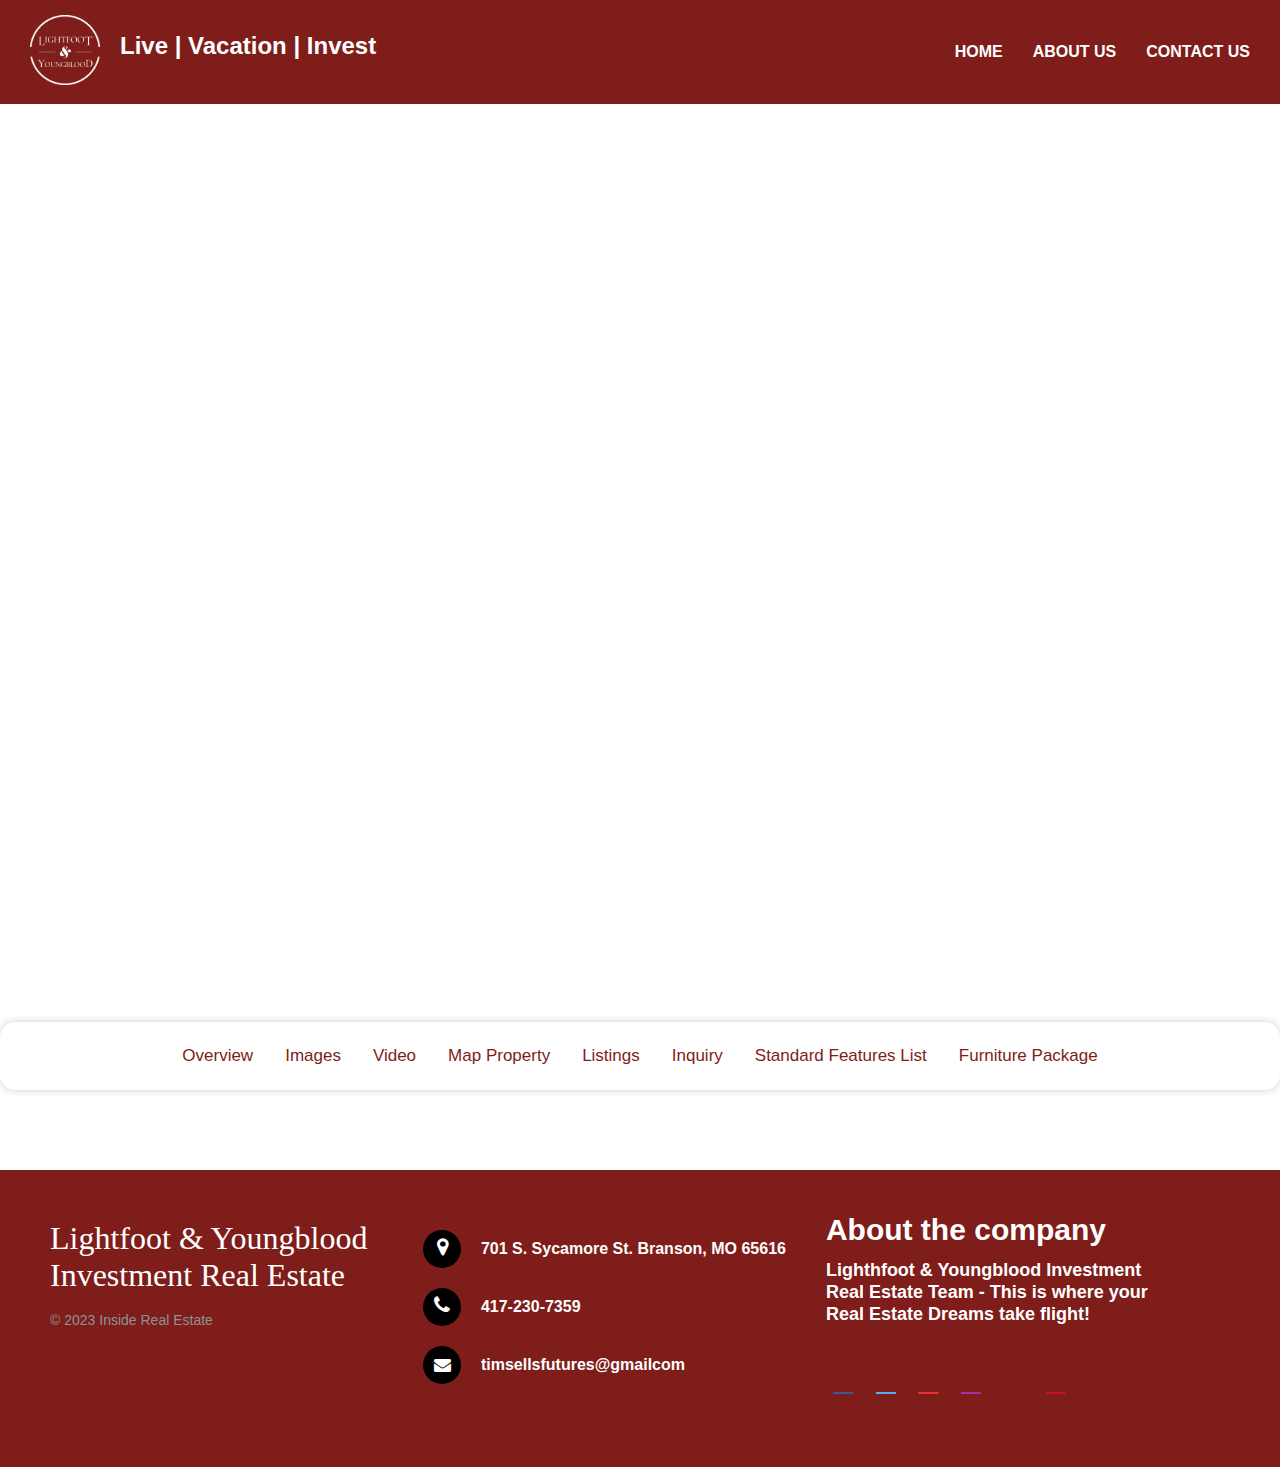
==== index.html @ 0ca320e3 "Add files via upload" ====
<!DOCTYPE html>
<html lang="en">
<head>
    <meta charset="UTF-8">
    <meta http-equiv="X-UA-Compatible" content="IE=edge">
    <meta name="viewport" content="width=device-width, initial-scale=1">
    <title>69 David Shawn Drive</title>
    <link rel="stylesheet" href="style.css">
    <link rel="stylesheet" href="https://cdnjs.cloudflare.com/ajax/libs/font-awesome/4.7.0/css/font-awesome.min.css"/>

    <link rel="stylesheet" href="https://cdnjs.cloudflare.com/ajax/libs/font-awesome/6.4.2/css/all.min.css" integrity="sha512-z3gLpd7yknf1YoNbCzqRKc4qyor8gaKU1qmn+CShxbuBusANI9QpRohGBreCFkKxLhei6S9CQXFEbbKuqLg0DA==" crossorigin="anonymous" referrerpolicy="no-referrer" />

    <link rel="stylesheet" href="https://cdn.jsdelivr.net/npm/bootstrap@3.4.1/dist/css/bootstrap-theme.min.css" integrity="sha384-6pzBo3FDv/PJ8r2KRkGHifhEocL+1X2rVCTTkUfGk7/0pbek5mMa1upzvWbrUbOZ" crossorigin="anonymous">
    <script src="https://code.jquery.com/jquery-1.12.4.min.js" integrity="sha384-nvAa0+6Qg9clwYCGGPpDQLVpLNn0fRaROjHqs13t4Ggj3Ez50XnGQqc/r8MhnRDZ" crossorigin="anonymous"></script>
    <!-- Latest compiled and minified JavaScript -->
    <script src="https://cdn.jsdelivr.net/npm/bootstrap@3.4.1/dist/js/bootstrap.min.js" integrity="sha384-aJ21OjlMXNL5UyIl/XNwTMqvzeRMZH2w8c5cRVpzpU8Y5bApTppSuUkhZXN0VxHd" crossorigin="anonymous"></script>
    
</head>

<body>
    <header>
    <nav>
        <ul class='nav-bar'>
            <li class='logo'><a href='#'><img src='./images/logo.png' alt="Lightfoot & Youngblood Investment Real Estate" ></a><h1>Live | Vacation | Invest</h1></li>
            <input type='checkbox' id='check' />
                <span class="menu">
                    <li><a href="index.html">HOME</a></li>
                    <li><a href="https://www.bransonhomefinder.com/agents.php" target="_blank">ABOUT US</a></li>
                    <li><a href="https://www.bransonhomefinder.com/contact.php" target="_blank">CONTACT US</a></li>
            <label for="check" class="close-menu"><i class="fas fa-times"></i></label>
            </span>
            <label for="check" class="open-menu"><i class="fas fa-bars"></i></label>
        </ul>
    </nav>
    </header>

      <div class="hero">
      <video autoplay loop muted plays-inline class="back-video">
      <source src="images/video.mp4" type="video/mp4">
    </video>
  </div>

<br>

<div class="topnav container" id="myTopnav">
  <a href="#overview" class="active tablink" onclick="openCity(event, 'overview')" style="color: #7e1d1a;">Overview</a>
  <a href="#gallery" class="tablinks" onclick="openCity(event, 'gallery')" style="color: #7e1d1a;">Images</a>
  <a href="#video" class="tablink" onclick="openCity(event, 'video')" style="color: #7e1d1a;">Video</a>
  <a href="#mapproperty" class="tablinks" onclick="openCity(event, 'mapproperty')" style="color: #7e1d1a;">Map Property</a>
  <a href="https://www.bransonhomefinder.com/details.php?mls=131&mlsid=60242536#rslt" style="color: #7e1d1a;">Listings</a>
  <a href="https://www.bransonhomefinder.com/contact.php" style="color: #7e1d1a;" >Inquiry</a>
  <a href="#standardfeatureslist" class="tablinks" onclick="openCity(event, 'standard features list')" style="color: #7e1d1a;">Standard Features List</a>
  <div class="dropdown">
    <button class="dropbtn tablinks" onclick="openCity(event, 'furniture package')" >Furniture Package
    </button>
  </div> 
  <a href="javascript:void(0);" style="font-size:15px;" class="icon" onclick="myFunction()">&#9776;</a>
</div>

<section>
  
<div id="overview" class="tabcontent">

  <div class=" overlay-wrapper container-fluid ">
    <div class="row " style="position:relative;z-index:10;">
      <div class="row ">
        <div class="col-md-12 col-sm-12 col-xs-12 ">
          <center>
            <h2 style="line-height: 2.5; font-size: 32px; font-weight: bold; ">
            69 David Shawn Drive
            </h2>
          </center>
        </div>
      </div>
    </div>
  </div>

<div class="section-container">
  <div class="columns image" style="background-image: url('https://cdn.resize.sparkplatform.com/somo/640x480/true/20230511190036835410000000-o.jpg') ;"> &nbsp;
  </div>
  <div class="columns content">
    <div class="content-container">
    <p>
        Get ready to be amazed by the stunning 7 Bedroom 7 Bathroom Fully Furnished Lodge at The Lodges at Table Rock Lake!
    </p>
    </div>
  </div>
</div>

<div class="section-container">
  <div class="columns content">
    <div class="content-container">
    <p>
         This beautiful lodge boasts panoramic views of the magnificent Table Rock Lake that will leave you breathless.
    </p>
    </div>
  </div>
  <div class="columns image" style="background-image: url('https://cdn.resize.sparkplatform.com/somo/640x480/true/20230511190153352136000000-o.jpg') ;"> &nbsp;
  </div>
</div>

<div class="section-container">
  <div class="columns image" style="background-image: url('https://cdn.resize.sparkplatform.com/somo/640x480/true/20230511190218220265000000-o.jpg') ;"> &nbsp;
  </div>
  <div class="columns content">
    <div class="content-container">
    <p>
    With lavish amenities and spacious rooms, this lodge is the ultimate vacation rental to add to your portfolio.
    </p>
    </div>
  </div>
</div>

<div class="section-container">
  <div class="columns content">
    <div class="content-container">
    <p>
     Relax in the cozy living room.
    </p>
    </div>
  </div>
  <div class="columns image" style="background-image: url('https://cdn.resize.sparkplatform.com/somo/640x480/true/20230511190100968282000000-o.jpg') ;"> &nbsp;
  </div>
</div>

<div class="section-container">
  <div class="columns image" style="background-image: url('https://cdn.resize.sparkplatform.com/somo/640x480/true/20230511190045418727000000-o.jpg') ;"> 
  </div>
  <div class="columns content">
    <div class="content-container">
    <p>
    Or enjoy a delicious meal in the fully-equipped kitchen.
    </p>
    </div>
  </div>
</div>

<div class="section-container">
  <div class="columns content">
    <div class="content-container">
    <p>
     This property is located minutes from Silver Dollar City.
    </p>
    </div>
  </div>
  <div class="columns image" style="background-image: url('https://cdn.resize.sparkplatform.com/somo/640x480/true/20230511190238247492000000-o.jpg') ;"> &nbsp;
  </div>
</div>

<div class="section-container">
  <div class="columns image" style="background-image: url('https://cdn.resize.sparkplatform.com/somo/640x480/true/20230511190117500528000000-o.jpg') ;"> &nbsp;
  </div>
  <div class="columns content">
    <div class="content-container">
    <p>
     And Indian Point Marina
    </p>
    </div>
  </div>
</div>

<div class="section-container">
  <div class="columns content">
    <div class="content-container">
    <p>
     And of course the famous 76 srtrip of Branson.
    </p>
    </div>
  </div>
  <div class="columns image" style="background-image: url('https://cdn.resize.sparkplatform.com/somo/640x480/true/20230511190245023539000000-o.jpg') ;"> &nbsp;
  </div>
</div>

</div>

<div id="gallery" class="tabcontent">
<div class="wrapper">
  <input type="checkbox" id="btnBox">
  <ul>
    <li style=" background-image: url('https://cdn.resize.sparkplatform.com/somo/640x480/true/20230511190033135401000000-o.jpg')" alt="Lightfoot & Youngblood Investment Real Estate"></li>
    <li style=" background-image: url('https://cdn.resize.sparkplatform.com/somo/640x480/true/20230511190036835410000000-o.jpg')" alt="Lightfoot & Youngblood Investment Real Estate"></li>
    <li style=" background-image: url('https://cdn.resize.sparkplatform.com/somo/640x480/true/20230511190034933256000000-o.jpg')" alt="Lightfoot & Youngblood Investment Real Estate"></li>
    <li style=" background-image: url('https://cdn.resize.sparkplatform.com/somo/640x480/true/20230511190038845218000000-o.jpg')" alt="Lightfoot & Youngblood Investment Real Estate"></li>
    <li style=" background-image: url('https://cdn.resize.sparkplatform.com/somo/640x480/true/20230511190040579716000000-o.jpg')" alt="Lightfoot & Youngblood Investment Real Estate"></li>
    <li style=" background-image: url('https://cdn.resize.sparkplatform.com/somo/640x480/true/20230511190043271860000000-o.jpg')" alt="Lightfoot & Youngblood Investment Real Estate"></li>
    <li style=" background-image: url('https://cdn.resize.sparkplatform.com/somo/640x480/true/20230511190045418727000000-o.jpg')" alt="Lightfoot & Youngblood Investment Real Estate"></li>
    <li style=" background-image: url('https://cdn.resize.sparkplatform.com/somo/640x480/true/20230511190047428999000000-o.jpg')" alt="Lightfoot & Youngblood Investment Real Estate"></li>
    <li style=" background-image: url('https://cdn.resize.sparkplatform.com/somo/640x480/true/20230511190049813803000000-o.jpg')" alt="Lightfoot & Youngblood Investment Real Estate"></li>
    <li style=" background-image: url('https://cdn.resize.sparkplatform.com/somo/640x480/true/20230511190057286049000000-o.jpg')" alt="Lightfoot & Youngblood Investment Real Estate"></li>
    <li style=" background-image: url('https://cdn.resize.sparkplatform.com/somo/640x480/true/20230511190100968282000000-o.jpg')" alt="Lightfoot & Youngblood Investment Real Estate"></li>
    <li style=" background-image: url('https://cdn.resize.sparkplatform.com/somo/640x480/true/20230511190103512317000000-o.jpg')" alt="Lightfoot & Youngblood Investment Real Estate"></li>
    <li style=" background-image: url('https://cdn.resize.sparkplatform.com/somo/640x480/true/20230511190105974923000000-o.jpg')" alt="Lightfoot & Youngblood Investment Real Estate"></li>
    <li style=" background-image: url('https://cdn.resize.sparkplatform.com/somo/640x480/true/20230511190109005260000000-o.jpg')" alt="Lightfoot & Youngblood Investment Real Estate"></li>
    <li style=" background-image: url('https://cdn.resize.sparkplatform.com/somo/640x480/true/20230511190112108733000000-o.jpg')" alt="Lightfoot & Youngblood Investment Real Estate"></li>
    <li style=" background-image: url('https://cdn.resize.sparkplatform.com/somo/640x480/true/20230511190121924046000000-o.jpg')" alt="Lightfoot & Youngblood Investment Real Estate"></li>
    <li style=" background-image: url('https://cdn.resize.sparkplatform.com/somo/640x480/true/20230511190126478634000000-o.jpg')" alt="Lightfoot & Youngblood Investment Real Estate"></li>
    <li style=" background-image: url('https://cdn.resize.sparkplatform.com/somo/640x480/true/20230511190134101813000000-o.jpg')" alt="Lightfoot & Youngblood Investment Real Estate"></li>
    <li style=" background-image: url('https://cdn.resize.sparkplatform.com/somo/640x480/true/20230511190204541076000000-o.jpg')" alt="Lightfoot & Youngblood Investment Real Estate"></li>
    <li style=" background-image: url('https://cdn.resize.sparkplatform.com/somo/640x480/true/20230511190210861776000000-o.jpg')" alt="Lightfoot & Youngblood Investment Real Estate"></li>
    <li style=" background-image: url('https://cdn.resize.sparkplatform.com/somo/640x480/true/20230511190218220265000000-o.jpg')" alt="Lightfoot & Youngblood Investment Real Estate"></li>
    <li style=" background-image: url('https://cdn.resize.sparkplatform.com/somo/640x480/true/20230511190224386691000000-o.jpg')" alt="Lightfoot & Youngblood Investment Real Estate"></li>
    <li style=" background-image: url('https://cdn.resize.sparkplatform.com/somo/640x480/true/20230511190123816991000000-o.jpg')" alt="Lightfoot & Youngblood Investment Real Estate"></li>
    <li style=" background-image: url('https://cdn.resize.sparkplatform.com/somo/640x480/true/20230511190131619316000000-o.jpg')" alt="Lightfoot & Youngblood Investment Real Estate"></li>
    <li style=" background-image: url('https://cdn.resize.sparkplatform.com/somo/640x480/true/20230511190140875264000000-o.jpg')" alt="Lightfoot & Youngblood Investment Real Estate"></li>
    <li style=" background-image: url('https://cdn.resize.sparkplatform.com/somo/640x480/true/20230511190206603663000000-o.jpg')" alt="Lightfoot & Youngblood Investment Real Estate"></li>
    <li style=" background-image: url('https://cdn.resize.sparkplatform.com/somo/640x480/true/20230511190214443023000000-o.jpg')" alt="Lightfoot & Youngblood Investment Real Estate"></li>
    <li style=" background-image: url('https://cdn.resize.sparkplatform.com/somo/640x480/true/20230511190228870817000000-o.jpg')" alt="Lightfoot & Youngblood Investment Real Estate"></li>
    <li style=" background-image: url('https://cdn.resize.sparkplatform.com/somo/640x480/true/20230511190216417108000000-o.jpg')" alt="Lightfoot & Youngblood Investment Real Estate"></li>
    <li style=" background-image: url('https://cdn.resize.sparkplatform.com/somo/640x480/true/20230511190231153822000000-o.jpg')" alt="Lightfoot & Youngblood Investment Real Estate"></li>
    <li style=" background-image: url('https://cdn.resize.sparkplatform.com/somo/640x480/true/20230511190145063672000000-o.jpg')" alt="Lightfoot & Youngblood Investment Real Estate"></li>
    <li style=" background-image: url('https://cdn.resize.sparkplatform.com/somo/640x480/true/20230511190142843624000000-o.jpg')" alt="Lightfoot & Youngblood Investment Real Estate"></li>
    <li style=" background-image: url('https://cdn.resize.sparkplatform.com/somo/640x480/true/20230511190157601140000000-o.jpg')" alt="Lightfoot & Youngblood Investment Real Estate"></li>
    <li style=" background-image: url('https://cdn.resize.sparkplatform.com/somo/640x480/true/20230511190159951271000000-o.jpg')" alt="Lightfoot & Youngblood Investment Real Estate"></li>
    <li style=" background-image: url('https://cdn.resize.sparkplatform.com/somo/640x480/true/20230511190147843879000000-o.jpg')" alt="Lightfoot & Youngblood Investment Real Estate"></li>
    <li style=" background-image: url('https://cdn.resize.sparkplatform.com/somo/640x480/true/20230511190150660363000000-o.jpg')" alt="Lightfoot & Youngblood Investment Real Estate"></li>
    <li style=" background-image: url('https://cdn.resize.sparkplatform.com/somo/640x480/true/20230511190153352136000000-o.jpg')" alt="Lightfoot & Youngblood Investment Real Estate"></li>
    <li style=" background-image: url('https://cdn.resize.sparkplatform.com/somo/640x480/true/20230511190245023539000000-o.jpg')" alt="Lightfoot & Youngblood Investment Real Estate"></li>
  </ul>

  <label for="btnBox" class="btn-area">
    <span class="btn1">LOAD MORE</span>
  </label>

  <label for="btnBox" class="btn-area">
    <span class="btn1">LOAD LESS</span>
  </label>
</div>
</div>

<div id="video" class="tabcontent">
<div>
  <video width="100%" height="480" controls="controls" type="video/mp4" preload="none">
    <source src="images/video1.mp4" autostart="false">
  </video>
  
</div> 
</div>

<div id="mapproperty" class="tabcontent">
<iframe src="https://www.google.com/maps/embed?pb=!1m18!1m12!1m3!1d3200.8218426502285!2d-93.33387202416834!3d36.654736372289!2m3!1f0!2f0!3f0!3m2!1i1024!2i768!4f13.1!3m3!1m2!1s0x87cf1bfa2aa8c0cb%3A0xa360c23a0d5fb098!2s69%20David%20Shawn%20Dr%2C%20Branson%2C%20MO%2065616%2C%20USA!5e0!3m2!1sen!2sph!4v1698056922892!5m2!1sen!2sph" width="100%" height="450" style="border:0;" allowfullscreen="" loading="lazy" referrerpolicy="no-referrer-when-downgrade"></iframe>
</div>

<div id="standard features list" class="tabcontent">
<center>  
  <h2 style="line-height: 1.5em; font-weight: bold; text-decoration: none; font-size: 32px;">
    Standard Features<br> </h2>
  <br>
<a href = "69 David Shawn Flyer.pdf" download >  
 <b style="line-height: 1.3; font-weight: bold; text-decoration: none; font-size: 22px;"> Click here to download Flyer for the property. </b>  
</a>  
</center>  
</div>

<div id="furniture package" class="tabcontent">
                <h2 style="line-height: 2.5; font-size: 32px; font-weight: bold; ">
                  Turn key ready for a new owner, short term rental approved communities with HUGE Table Rock Lake Views!
                </h2>

<div class="wrapper">
            <div class="box">
                <a href="https://www.sofacityusa.com/harrison-arkansas" target="_blank"><img src="./images/images13.png" style="height: 300px;" alt="Lightfoot & Youngblood Investment Real Estate" ></a>
            </div>
</div>

<div class="wrapper">
            <div class="box">
                <span style="line-height: 2.5; font-size: 22px; font-weight: bold;">
                  Lynn Burnside,Manager
<br>Sofa City Harrison
<br>814 Hwy 62-65 N, Suite 10
Harrison, AR  72601
<br>870-280-5186
                </span>
                <br>
                <p style="line-height: 2.5; font-size: 12px; font-weight: bold;"><i>
                  Disclaimer: Furniture packages and inventory subject to change. Styles and Color Selections are limited and subject to change.</i>
                </p>
            </div>
</div>

</div>


</section>

<!-- footer -->
  <footer class="footer-distributed">
  <div class="footer-left">
    <h3>Lightfoot & Youngblood Investment Real Estate</h3>
      <br>
    <p class="footer-company-name">© 2023 Inside Real Estate</p>
  </div>

  <div class="footer-center">
    <div>
      <i class="fa fa-map-marker"></i>
        <p>701 S. Sycamore St.
           Branson, MO 65616</p>
    </div>

    <div>
      <i class="fa fa-phone"></i>
                <p>417-230-7359</p>
            </div>
            <div>
                <i class="fa fa-envelope"></i>
                <p><a href="mailto:timsellsfutures@gmailcom">timsellsfutures@gmailcom</a></p>
            </div>
        </div>
        <div class="footer-right">
            <p class="footer-company-about">
                <span style="font-size: 30px;">About the company</span>
                <strong style="font-size: 18px;">Lighthfoot & Youngblood Investment Real Estate Team - This is where your Real Estate Dreams take flight!</strong>
            </p>

            <div class="footer-icons">
              <!-- Facebook -->
              <a style="color: #3b5998;" href="https://www.facebook.com/lightfootyoungblood/" target="_blank" role="button">
                <i class="fab fa-facebook-f fa-lg"></i>
              </a>

              <!-- Twitter -->
              <a style="color: #55acee;" href="https://twitter.com/tracylightfoot1" target="_blank" role="button">
                <i class="fab fa-twitter fa-lg"></i>
              </a>

              <!-- YouTube -->
              <a style="color: #ed302f;" href="https://www.youtube.com/@lightfootyoungblood3596" target="_blank" role="button">
                <i class="fab fa-youtube fa-lg"></i>
              </a>

              <!-- Instagram -->
              <a style="color: #ac2bac;" href="https://www.instagram.com/lightfootyoungbloodrealtors?fbclid=IwAR26OD4mzuk_C7zdMG7HD0LLsHTw_1VYwpGkRTFUomrR2wl0NKd1LXoSHik" target="_blank" role="button">
                <i class="fab fa-instagram fa-lg"></i>
              </a> 

              <!-- Linkedin -->
              <a style="color: #0082ca;" href="https://www.linkedin.com/in/lightfootyoungbloodrealtors/" target="_blank" role="button">
                <i class="fab fa-linkedin-in fa-lg"></i>
              </a> 

              <!-- Pinterest -->
              <a style="color: #c61118;" href="https://www.pinterest.ph/sellingbranson/" target="_blank" role="button">
                <i class="fab fa-pinterest fa-lg"></i>
              </a> 
            </div>
        </div>
    </footer>

<script>

function myFunction() {
  var x = document.getElementById("myTopnav");
  if (x.className === "topnav") {
    x.className += " responsive";
  } else {
    x.className = "topnav";
  }
}

function openCity(evt, cityName) {
  var i, tabcontent, tablinks;
  tabcontent = document.getElementsByClassName("tabcontent");
  for (i = 0; i < tabcontent.length; i++) {
    tabcontent[i].style.display = "none";
  }
  tablinks = document.getElementsByClassName("tablinks");
  for (i = 0; i < tablinks.length; i++) {
    tablinks[i].className = tablinks[i].className.replace(" active", "");
  }
  document.getElementById(cityName).style.display = "block";
  evt.currentTarget.className += " active";
}

$(document).ready(function () {
    $('.gallery li:lt(4)').show();
    $('.less').hide();
    var items =  15;
    var shown =  4;
    $('.more').click(function () {
        $('.less').show();
        shown = $('.gallery li:visible').length+4;
        if(shown< items) {
          $('.gallery li:lt('+shown+')').show(400);
        } else {
          $('.gallery li:lt('+items+')').show(400);
          $('.more').hide();
        }
    });
    $('.less').click(function () {
        $('.gallery li').not(':lt(4)').hide(400);
        $('.more').show();
        $('.less').hide();
    });
});

document.querySelectorAll("img[data-modal]").forEach((img) => {
  var content = document.createElement("div"); //background
  content.className = "modal-content";
  content.appendChild(new Image()).src = img.src; //modal image
  img.insertAdjacentElement("afterend", content); //insert invisible content after image
  img.addEventListener("click", () => { //show modal on click
    content.style.opacity = "1";
    content.style.zIndex = "100";
    document.documentElement.style.overflow = "hidden"; //prevent scrolling while modal is shown
  });
  content.addEventListener("click", () => { //hide modal
    content.style.opacity = "";
    content.style.zIndex = "";
    document.documentElement.style.overflow = "";
  });
});
</script>

</body>
</html>
---- style.css ----
*{
    box-sizing: border-box;
    margin: 0;
    padding: 0;
}
body {
    font-family: "Poppins", sans-serif;
    --color1: #FFF ;
}

.nav-bar {
    width: 100%;
    display: flex;
    justify-content: space-between;
    align-items: center;
    list-style: none;
    position: relative;
    background-color: #7e1d1a;
    padding: 15px 30px;
    margin-bottom: 0px !important;
}
.logo img {
    width: 70px;
}

.logo h1{
    margin: 20px;
    color: #fff;
    font-size: 24px;
    font-weight: bolder;
    position: absolute;
    top: 12px;
    left: 100px;
}

.menu {
    display: flex;
}

.menu li {
    padding-left: 30px;
}

.menu li a {
    display: inline-block;
    text-decoration: none;
    color: var(--color1);
    text-align: center;
    transition: 0.15s ease-in-out;
    position: relative;
    text-transform: uppercase;
    font-weight: bold;
}

.menu li a::after {
    content: "";
    position: absolute;
    bottom: 0;
    left: 0;
    width: 0;
    height: 1px;
    background-color: transparent;
    transition: 0.15s ease-in-out;
    text-decoration: underline;
}
.menu li a:hover:after {
    width: 100%;
    text-decoration: underline;
}

.open-menu , .close-menu {
    position: absolute;
    color: var(--color1);
    cursor: pointer;
    font-size: 1.5rem;
    display: none;
}

.open-menu {
    top: 50%;
    right: 20px;
    transform: translateY(-50%);
}

.close-menu {
    top: 20px;
    right: 20px;
} 

#check {
    display: none;
}

@media(max-width: 610px){
    .menu {
        flex-direction: column;
        align-items: center;
        height: 100vh;
        z-index: 100;
        background-color: transparent;
        position: absolute;
        top: 100%;
        right: -100%;
        width: 80%;
        background: #000;
        display: flex;
        justify-content: center;
        transition: all .50s ease;
    }
    .menu li {
        margin-top: 40px;
    }
    .menu li a {
        padding: 10px;
    }
    .open-menu , .close-menu {
        display: block;
    }
    #check:checked ~ .menu {
        right: 0%;
    }
}

/* video */

.hero {
 width: 100%;
 height: 100vh;
 overflow: hidden;
 position: relative;
 background-repeat: no-repeat;
 background-size: cover;
 background-attachment: fixed;
 padding: 0 5%;
 display: flex;
 align-items: center;
 flex-direction: column;
 justify-content: center;
}

  @media only screen and (max-width: 768px) {
    .hero {
      background-size: cover!important; text-align: center; height: 50vh;
    }
    .hero .container {
      margin-top: 1%; margin-bottom: 1%;
    }
  }

.back-video{
    position: absolute;
    z-index: -1;
}

@media (min-width: 768px){
    .back-video{
        width: 100%;
        height: auto;
    }
}

@media (max-width: 769px){
    .back-video{
        width: 100%;
        height: auto;
    }
}

/* nav */

.container{
    width: 100%;
    padding: 10px 0px;
    border-radius: 15px;
    display: flex;
    align-items: center;
    justify-content: center;
    box-shadow: 0 0 8px rgba(0, 0, 0, 0.2);
}

.container navbar{
    position: relative;
    height: 100%;
    width: 100%;
    display: flex;
    align-items: center;
    justify-content: center;
}

.container navbar::after{
    content: "";
    width: 100%;
    height: 1px;
    position: absolute;
    top: 100px;
    filter: blur(0.5px);
}
.topnav {
  overflow: hidden;
  background-color: #fff
}

.topnav a {
  float: left;
  display: block;
  color: ##7e1d1a;
  text-align: center;
  padding: 14px 16px;
  text-decoration: none;
  font-size: 17px;
}

.active {
  background-color: #fff;
  color: #7e1d1a;
}

.topnav .icon {
  display: none;
}

.dropdown {
  float: left;
  overflow: hidden;
}

.dropdown .dropbtn {
  font-size: 17px;    
  border: none;
  outline: none;
  color: #7e1d1a;
  padding: 14px 16px;
  background-color: #fff;
  font-family: inherit;
  margin: 0;
}

.dropdown-content {
  display: none;
  position: absolute;
  background-color: #fff;
  min-width: 160px;
  box-shadow: 0px 8px 16px 0px rgba(0,0,0,0.2);
  z-index: 1;
}

.dropdown-content a {
  float: none;
  color: black;
  padding: 12px 16px;
  text-decoration: none;
  display: block;
  text-align: left;
}

.topnav a:hover, .dropdown:hover .dropbtn {
  background-color: #fff;
  color: #7e1d1a;
  text-decoration: underline;
}

.dropdown-content a:hover {
  background-color: #ddd;
  color: #7e1d1a;
}

.dropdown:hover .dropdown-content {
  display: block;
}

@media screen and (max-width: 600px) {
  .topnav a:not(:first-child), .dropdown .dropbtn {
    display: none;
  }
  .topnav a.icon {
    float: right;
    display: block;
  }
}

@media screen and (max-width: 600px) {
  .topnav.responsive {position: relative;}
  .topnav.responsive .icon {
    position: absolute;
    right: 0;
    top: 0;
  }
  .topnav.responsive a {
    float: none;
    display: block;
    text-align: left;
  }
  .topnav.responsive .dropdown {float: none;}
  .topnav.responsive .dropdown-content {position: relative;}
  .topnav.responsive .dropdown .dropbtn {
    display: block;
    width: 100%;
    text-align: left;
  }
}

/* Style tab links */

.tabcontent {
  color: black;
  display: none;
  padding: 30px 30px;
  height: 100%;
  text-align: center;
}

/* overview */

.section-container{
    display: flex;
    flex-wrap: wrap;
    margin: 2%;
}

.section-container .columns{
    flex: 0 0 auto;
    width: 50%;
}

.section-container .columns.image{
    background-position: center;
    background-repeat: no-repeat;
    background-size: cover;
    height: 400px;
}

.section-container .columns.image:hover{
    transform: scale(1.1);
}

.section-container .columns.content .content-container{
    padding: 100px 50px;
}

.section-container .columns.content .content-container p{
    font-weight: 400;
    font-size: 22px;
    margin-bottom: 20px;
    text-align: center;
    color: #000;
}

@media screen and (max-width: 767px){
    .section-container{
        flex-flow: row wrap;
    }

    .section-container .columns.image{
        display: block;
        order: 1;
        width: 100%;
        height: 250px;
    }

    .section-container .columns.content{
        display: block;
        order: 2;
        width: 100%;
    }

    .section-container .columns.content .content-container{
        padding: 20px 35px;
    }
}

/* Gallery */

.wrapper{
    width: 100%;
    min-height: auto;
}

.wrapper ul{
    list-style: none;
    padding: 0;
}

.wrapper ul:after{
    content: "";
    display: table;
    clear: both;
}

.wrapper ul li{
    width: calc(30% - 5px);
    margin: 30px 15px 0;
    height: 250px;
    background-size: contain;
    background-position: center center;
    background-repeat: no-repeat;
    float: left;
}

.wrapper ul li:hover{
    transform: scale(1.1);
}

.wrapper ul li:nth-child(1n+4){
    max-height: 0;s
    opacity: 0;
    transition: 0.2s ease-in;
}

.wrapper .btn-area{
    display: block;
    background: #7e1d1a;
    color: #fff;
    cursor: pointer;
    text-align: center;
    font-weight: 900;
    width: 150px;
    line-height: 50px;
    margin: 20px auto 0;
    border-radius: 50px;
}

.wrapper .btn-area .btn2{
    display: none;
}

.wrapper #btnBox{
    display: none;
}

.wrapper #btnBox:checked~ul li:nth-child(1n+4){
    max-height: 1000px;
    opacity: 1;
    transition: 0.5s ease;
}

.wrapper #btnBox:checked~.btn2{
    display: block;
}

.wrapper #btnBox:checked~.btn1{
    display: block;
}

/* floor plan wrapper */

.wrapper{
    text-align: center;
}
.section-header{
    text-transform: uppercase;
    line-height: 70px;
    padding-bottom: 30px;
    font-size: 32px;
    font-weight: bold;
    color: #000;
    letter-spacing: 2px;
    
}

.content h2 {
  font-size: 32px;
  font-weight: bold;
  text-transform: uppercase;
  margin-bottom: 15px;
}

.main-content{
    width: 100%;
    display: grid;
    grid-template-columns: repeat(auto-fit, minmax(300px, 1fr));
    grid-main-content-gap: 25px;
    grid-column-gap: 15px;
}

.main-content .box{
    position: relative;
    cursor: pointer;
    margin-bottom: 15px;
    box-shadow: 15px 15px 40px rgba(0, 0, 0, 0.15);
    overflow: hidden;    
}

.main-content .box::before{
    content: '';
    position: absolute;
    top: 0;
    right: 0;
    width: 5px;
    height: 100%;
    transition: all 0.3s ease-in-out;
}

.main-content .box:hover:before{
    top: 0;
    right: calc(100% - 5px);
    z-index: 10;
}

.main-content .box .img-text {
    position: absolute;
    display: flex;
    justify-content: center;
    align-items: center;
    background: rgba(255,255,255,0.9);
    width: 100%;
    height: 100%;
    top: 0;
    right: 100%;
    transition: all 0.5s ease-in-out;   
}
.main-content .box:hover .img-text{
    top: 0;
    right: 0;
}

/* modal */
img[data-modal] {
  cursor: zoom-in;
}

.modal-content {
  z-index: -100; /* behind everything */
  opacity: 0; /* invisible */
  position: fixed;
  top: 0;
  left: 0;
  background: rgba(0, 0, 0, 0.8); /* black, transparent */
  width: 100vw; /* 100% width */
  height: 100vh; /* 100% height */
  display: flex;
  justify-content: center; /* horizontal align */
  align-items: center; /* vertical align */
  transition: 0.5s; /* animate */
  cursor: zoom-out;
}

.modal-content img {
  min-width: 50vw; /* at least 50% of the viewport width */
  height: auto;
}

/* The footer is fixed to the bottom of the page */

footer {
    bottom: 0;
}

@media (max-height:800px) {
    footer {
        position: static;
    }
}

.footer-distributed {
    background-color: #7e1d1a;
    box-sizing: border-box;
    width: 100%;
    text-align: left;
    font: bold 16px sans-serif;
    padding: 50px 50px 60px 50px;
    margin-top: 80px;
}

.footer-distributed .footer-left, .footer-distributed .footer-center, .footer-distributed .footer-right {
    display: inline-block;
    vertical-align: top;
}

/* Footer left */

.footer-distributed .footer-left {
    width: 30%;
}

.footer-distributed h3 {
    color: #ffffff;
    font: normal 32px 'Verdana', cursive;
    margin: 0;
}


.footer-distributed h3 span {
    color: #e0ac1c;
}

/* Footer links */

.footer-distributed .footer-links {
    color: #ffffff;
    margin: 20px 0 12px;
}

.footer-distributed .footer-links a {
    display: inline-block;
    line-height: 1.8;
    text-decoration: none;
    color: inherit;
}

.footer-distributed .footer-company-name {
    color: #8f9296;
    font-size: 14px;
    font-weight: normal;
    margin: 0;
}

/* Footer Center */

.footer-distributed .footer-center {
    width: 35%;
}

.footer-distributed .footer-center i {
    background-color: #000;
    color: #ffffff;
    font-size: 20px;
    width: 38px;
    height: 38px;
    border-radius: 50%;
    text-align: center;
    line-height: 35px;
    margin: 10px 15px;
    vertical-align: middle;
}

.footer-distributed .footer-center i.fa-envelope {
    font-size: 17px;
    line-height: 38px;
}

.footer-distributed .footer-center p {
    display: inline-block;
    color: #ffffff;
    vertical-align: middle;
    margin: 0;
}

.footer-distributed .footer-center p span {
    display: block;
    font-weight: normal;
    font-size: 14px;
    line-height: 2;
}

.footer-distributed .footer-center p a {
    color: #fff;
    text-decoration: none;
    ;
}

/* Footer Right */

.footer-distributed .footer-right {
    width: 30%;
}

.footer-distributed .footer-company-about {
    line-height: 20px;
    color: #fff;
    font-size: 13px;
    font-weight: normal;
    margin: 0;
}

.footer-distributed .footer-company-about span {
    display: block;
    color: #ffffff;
    font-size: 18px;
    font-weight: bold;
    margin-bottom: 20px;
}

.footer-distributed .footer-icons {
    margin-top: 25px;
}

.footer-distributed .footer-icons a {
    display: inline-block;
    width: 35px;
    height: 35px;
    cursor: pointer;
    border-radius: 2px;
    font-size: 20px;
    color: #ffffff;
    text-align: center;
    line-height: 35px;
    margin-right: 3px;
    margin-bottom: 5px;
}

.footer-distributed .footer-icons a:hover {
    background-color: #3F71EA;
}

.footer-links a:hover {
    color: #3F71EA;
}

@media (max-width: 880px) {
    .footer-distributed .footer-left, .footer-distributed .footer-center, .footer-distributed .footer-right {
        display: block;
        width: 100%;
        margin-bottom: 40px;
        text-align: center;
    }
    .footer-distributed .footer-center i {
        margin-left: 0;
    }
}
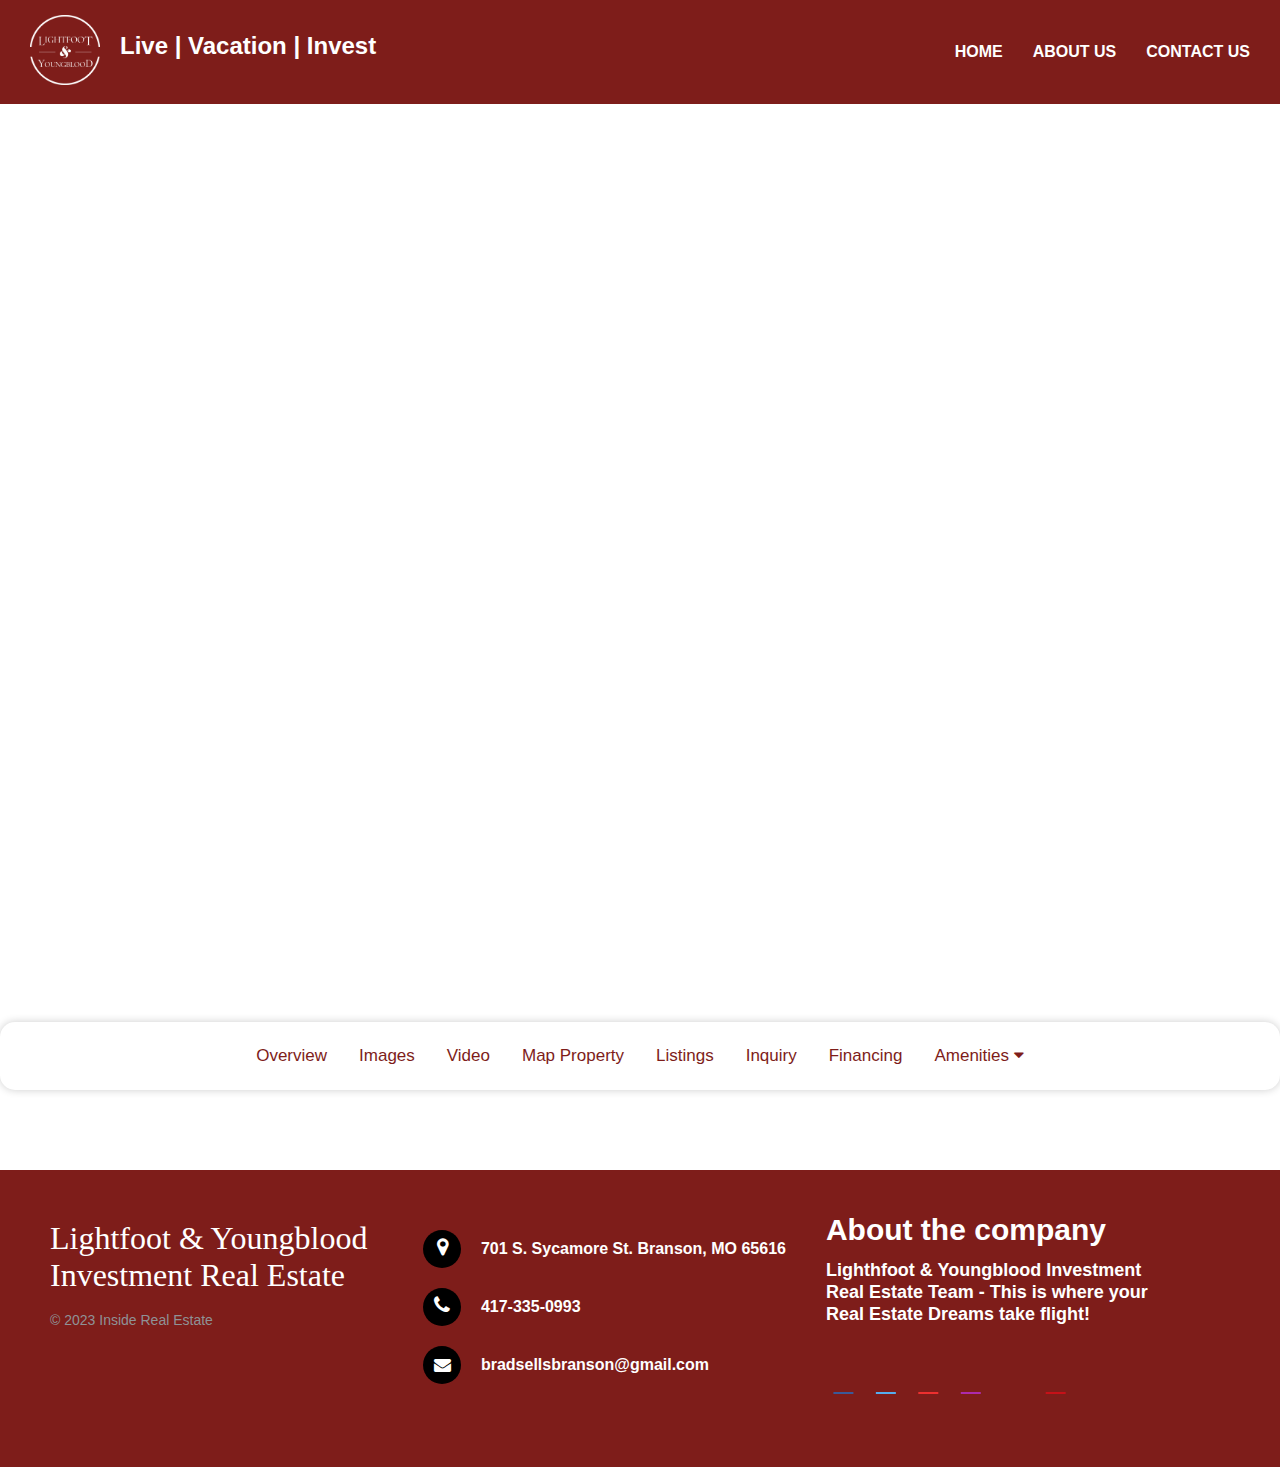
==== commit 6d4dd4a9: "Add files via upload" ====
--- a/index.html
+++ b/index.html
@@ -49,11 +49,15 @@
   <a href="#mapproperty" class="tablinks" onclick="openCity(event, 'mapproperty')" style="color: #7e1d1a;">Map Property</a>
   <a href="https://www.bransonhomefinder.com/details.php?mls=131&mlsid=60242536#rslt" style="color: #7e1d1a;">Listings</a>
   <a href="https://www.bransonhomefinder.com/contact.php" style="color: #7e1d1a;" >Inquiry</a>
-  <a href="#standardfeatureslist" class="tablinks" onclick="openCity(event, 'standard features list')" style="color: #7e1d1a;">Standard Features List</a>
+  <a href="#standardfeatureslist" class="tablinks" onclick="openCity(event, 'financing')" style="color: #7e1d1a;">Financing</a>
   <div class="dropdown">
-    <button class="dropbtn tablinks" onclick="openCity(event, 'furniture package')" >Furniture Package
+    <button class="dropbtn tablinks" onclick="openCity(event, 'amenities')" >Amenities
+      <i class="fa fa-caret-down"></i>
     </button>
-  </div> 
+    <div class="dropdown-content">
+      <a href="amenities.html"  target="_blank">Pools, Clubhouses, Game Rooms and Hot Tubs Amenities</a>
+    </div>
+  </div>
   <a href="javascript:void(0);" style="font-size:15px;" class="icon" onclick="myFunction()">&#9776;</a>
 </div>
 
@@ -143,12 +147,12 @@
     </p>
     </div>
   </div>
-  <div class="columns image" style="background-image: url('https://cdn.resize.sparkplatform.com/somo/640x480/true/20230511190238247492000000-o.jpg') ;"> &nbsp;
-  </div>
-</div>
-
-<div class="section-container">
-  <div class="columns image" style="background-image: url('https://cdn.resize.sparkplatform.com/somo/640x480/true/20230511190117500528000000-o.jpg') ;"> &nbsp;
+  <div class="columns image" style="background-image: url('./images/image1.jpg') ;"> &nbsp;
+  </div>
+</div>
+
+<div class="section-container">
+  <div class="columns image" style="background-image: url('./images/image2.jpg') ;"> &nbsp;
   </div>
   <div class="columns content">
     <div class="content-container">
@@ -167,7 +171,7 @@
     </p>
     </div>
   </div>
-  <div class="columns image" style="background-image: url('https://cdn.resize.sparkplatform.com/somo/640x480/true/20230511190245023539000000-o.jpg') ;"> &nbsp;
+  <div class="columns image" style="background-image: url('./images/image3.jpg') ;"> &nbsp;
   </div>
 </div>
 
@@ -240,44 +244,60 @@
 <iframe src="https://www.google.com/maps/embed?pb=!1m18!1m12!1m3!1d3200.8218426502285!2d-93.33387202416834!3d36.654736372289!2m3!1f0!2f0!3f0!3m2!1i1024!2i768!4f13.1!3m3!1m2!1s0x87cf1bfa2aa8c0cb%3A0xa360c23a0d5fb098!2s69%20David%20Shawn%20Dr%2C%20Branson%2C%20MO%2065616%2C%20USA!5e0!3m2!1sen!2sph!4v1698056922892!5m2!1sen!2sph" width="100%" height="450" style="border:0;" allowfullscreen="" loading="lazy" referrerpolicy="no-referrer-when-downgrade"></iframe>
 </div>
 
-<div id="standard features list" class="tabcontent">
+<div id="financing" class="tabcontent">
 <center>  
-  <h2 style="line-height: 1.5em; font-weight: bold; text-decoration: none; font-size: 32px;">
-    Standard Features<br> </h2>
-  <br>
+  <span style="line-height: 1.5em; font-weight: bold; text-decoration: none; font-size: 26px;">
+    Active Vacation Rental Property with Creative Financing Options Available including Loan Assumption or Down payment Carryback
+  </span>
+
+<br>
+<br>
 <a href = "69 David Shawn Flyer.pdf" download >  
- <b style="line-height: 1.3; font-weight: bold; text-decoration: none; font-size: 22px;"> Click here to download Flyer for the property. </b>  
+ <b style="line-height: 1.3; font-weight: bold; text-decoration: none; font-size: 20px;"> Click here to download Flyer for the property. </b>  
 </a>  
-</center>  
-</div>
-
-<div id="furniture package" class="tabcontent">
-                <h2 style="line-height: 2.5; font-size: 32px; font-weight: bold; ">
-                  Turn key ready for a new owner, short term rental approved communities with HUGE Table Rock Lake Views!
-                </h2>
+
+<br>
+<br>
+
+<span style="line-height: 1.5em; font-weight: bold; text-decoration: none; font-size: 26px;">
+    Following properties also available as a package deal!
+</span>
 
 <div class="wrapper">
-            <div class="box">
-                <a href="https://www.sofacityusa.com/harrison-arkansas" target="_blank"><img src="./images/images13.png" style="height: 300px;" alt="Lightfoot & Youngblood Investment Real Estate" ></a>
-            </div>
-</div>
-
-<div class="wrapper">
-            <div class="box">
-                <span style="line-height: 2.5; font-size: 22px; font-weight: bold;">
-                  Lynn Burnside,Manager
-<br>Sofa City Harrison
-<br>814 Hwy 62-65 N, Suite 10
-Harrison, AR  72601
-<br>870-280-5186
-                </span>
-                <br>
-                <p style="line-height: 2.5; font-size: 12px; font-weight: bold;"><i>
-                  Disclaimer: Furniture packages and inventory subject to change. Styles and Color Selections are limited and subject to change.</i>
-                </p>
-            </div>
-</div>
-
+  <ul>
+   <li><a href="https://lightfootandyoungblood.github.io/lightfootandyoungblood-69davidshawndrive.github.io"><img src="https://cdn.resize.sparkplatform.com/somo/640x480/true/20230511190036835410000000-o.jpg" alt="Lightfoot & Youngblood Investment Real Estate" style="width: width: calc(30% - 5px); height:250px;"></a>
+    <h2>69 David Shawn Drive</h2>
+  </li>
+   <li><a href="https://lightfootandyoungblood.github.io/lightfootandyoungblood-85davidshawndrive.github.io/"><img src="https://d8wkmujfu2w4l.cloudfront.net/listingphotos131/60242594-29.jpg" alt="Lightfoot & Youngblood Investment Real Estate" style="width: width: calc(30% - 5px); height:250px;"></a>
+    <h2>85 David Shawn Drive</h2>
+   </li>
+   <li><a href="https://lightfootandyoungblood.github.io/lightfootandyoungblood-210poolsidepass.github.io/"><img src="https://d8wkmujfu2w4l.cloudfront.net/listingphotos131/60246963-51.jpg" alt="Lightfoot & Youngblood Investment Real Estate" style="width: width: calc(30% - 5px); height:250px;"></a>
+    <h2>210 Poolside Pass</h2>
+   </li>
+  </ul>
+</div>
+</center>
+
+</div>
+
+<div id="amenities" class="tabcontent">
+  <h2 style="line-height: 2.5; font-size: 32px; font-weight: bold; ">
+  Turnkey with everything you need to take over.
+  </h2>
+  <ul style="line-height: 1.5; font-size: 18px; ">
+    <li>
+      Motivated seller: The seller is eager and motivated to sell the property.
+    </li>
+    <li>
+      Loan assumption: The option to assume an existing mortgage or loan on the property.
+    </li>
+    <li>
+      Down payment carryback: The seller is open to carrying back a portion of the down payment, potentially making it easier for the buyer.
+    </li>
+    <li>
+      Will consider all offers: The seller is willing to entertain and review any offers presented.
+    </li>
+  </ul>
 </div>
 
 
@@ -300,11 +320,11 @@
 
     <div>
       <i class="fa fa-phone"></i>
-                <p>417-230-7359</p>
+                <p>417-335-0993</p>
             </div>
             <div>
                 <i class="fa fa-envelope"></i>
-                <p><a href="mailto:timsellsfutures@gmailcom">timsellsfutures@gmailcom</a></p>
+                <p><a href="mailto:bradsellsbranson@gmail.com">bradsellsbranson@gmail.com</a></p>
             </div>
         </div>
         <div class="footer-right">
